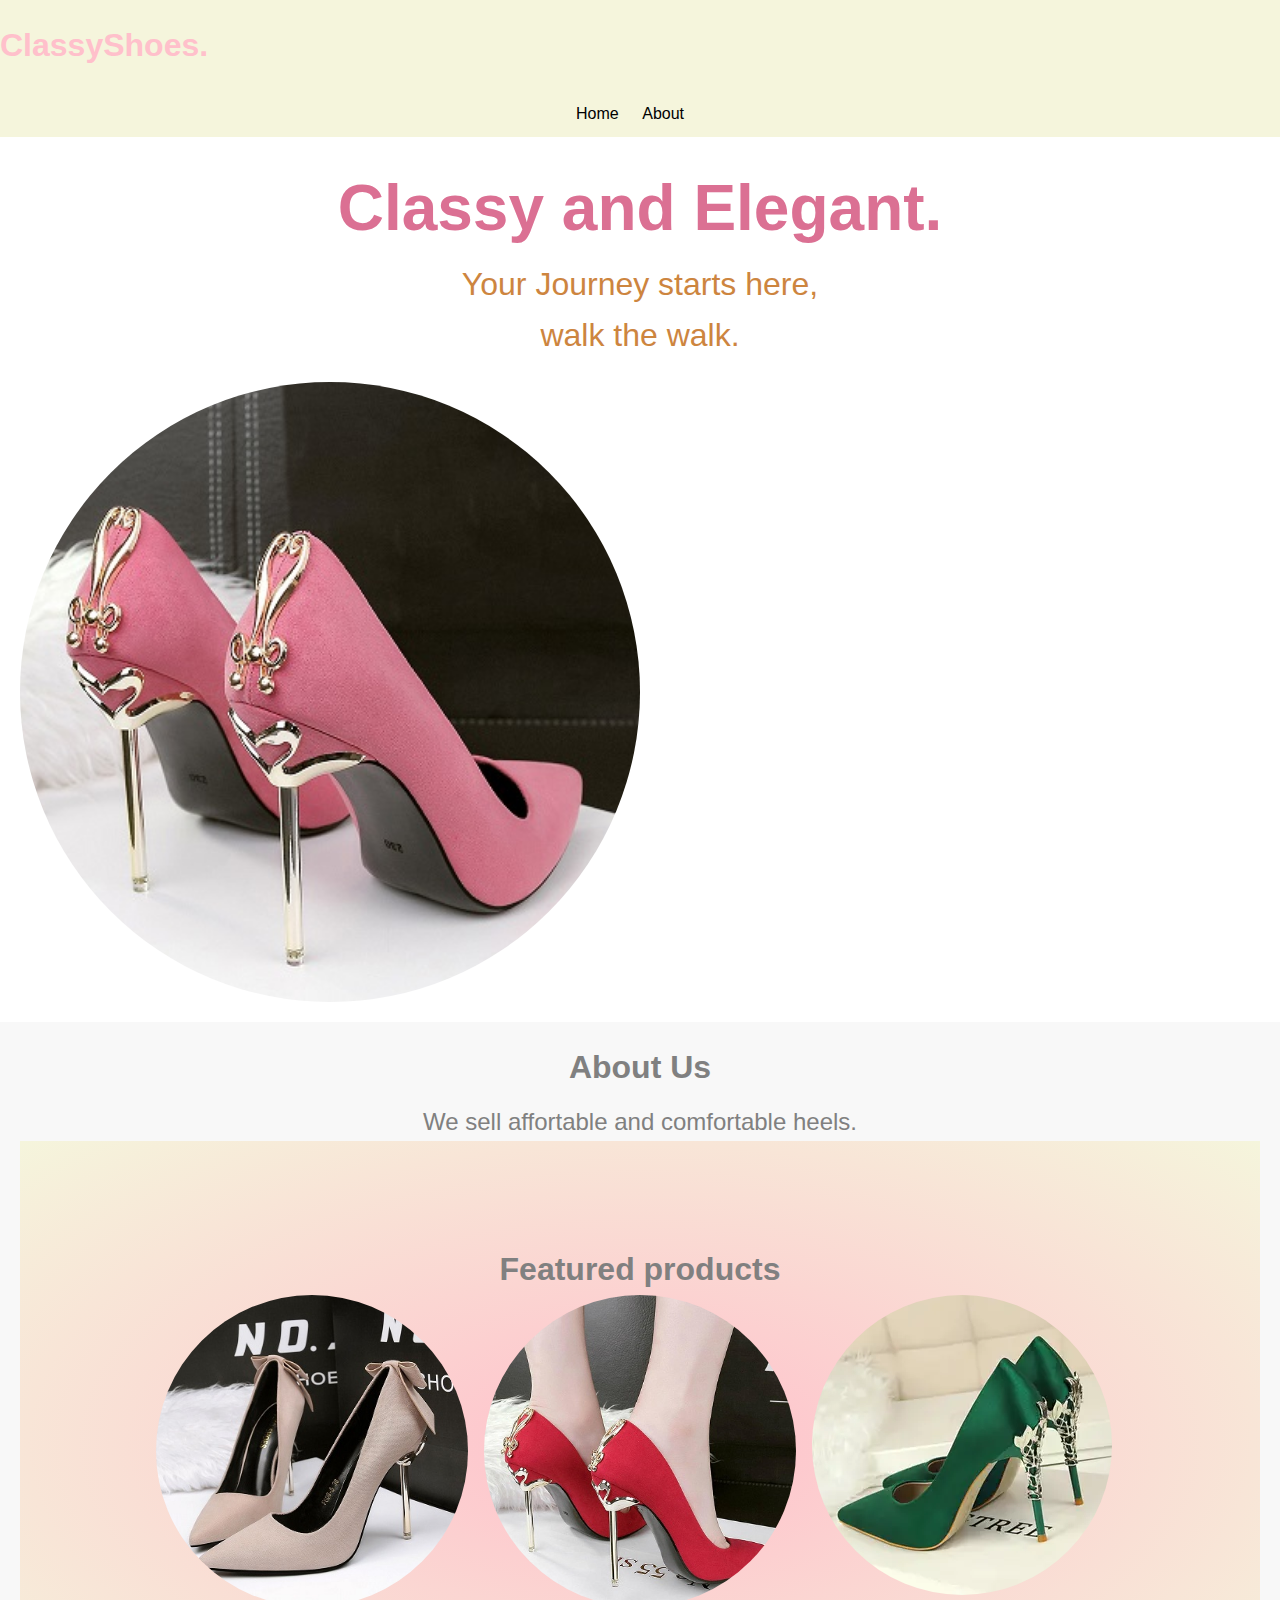
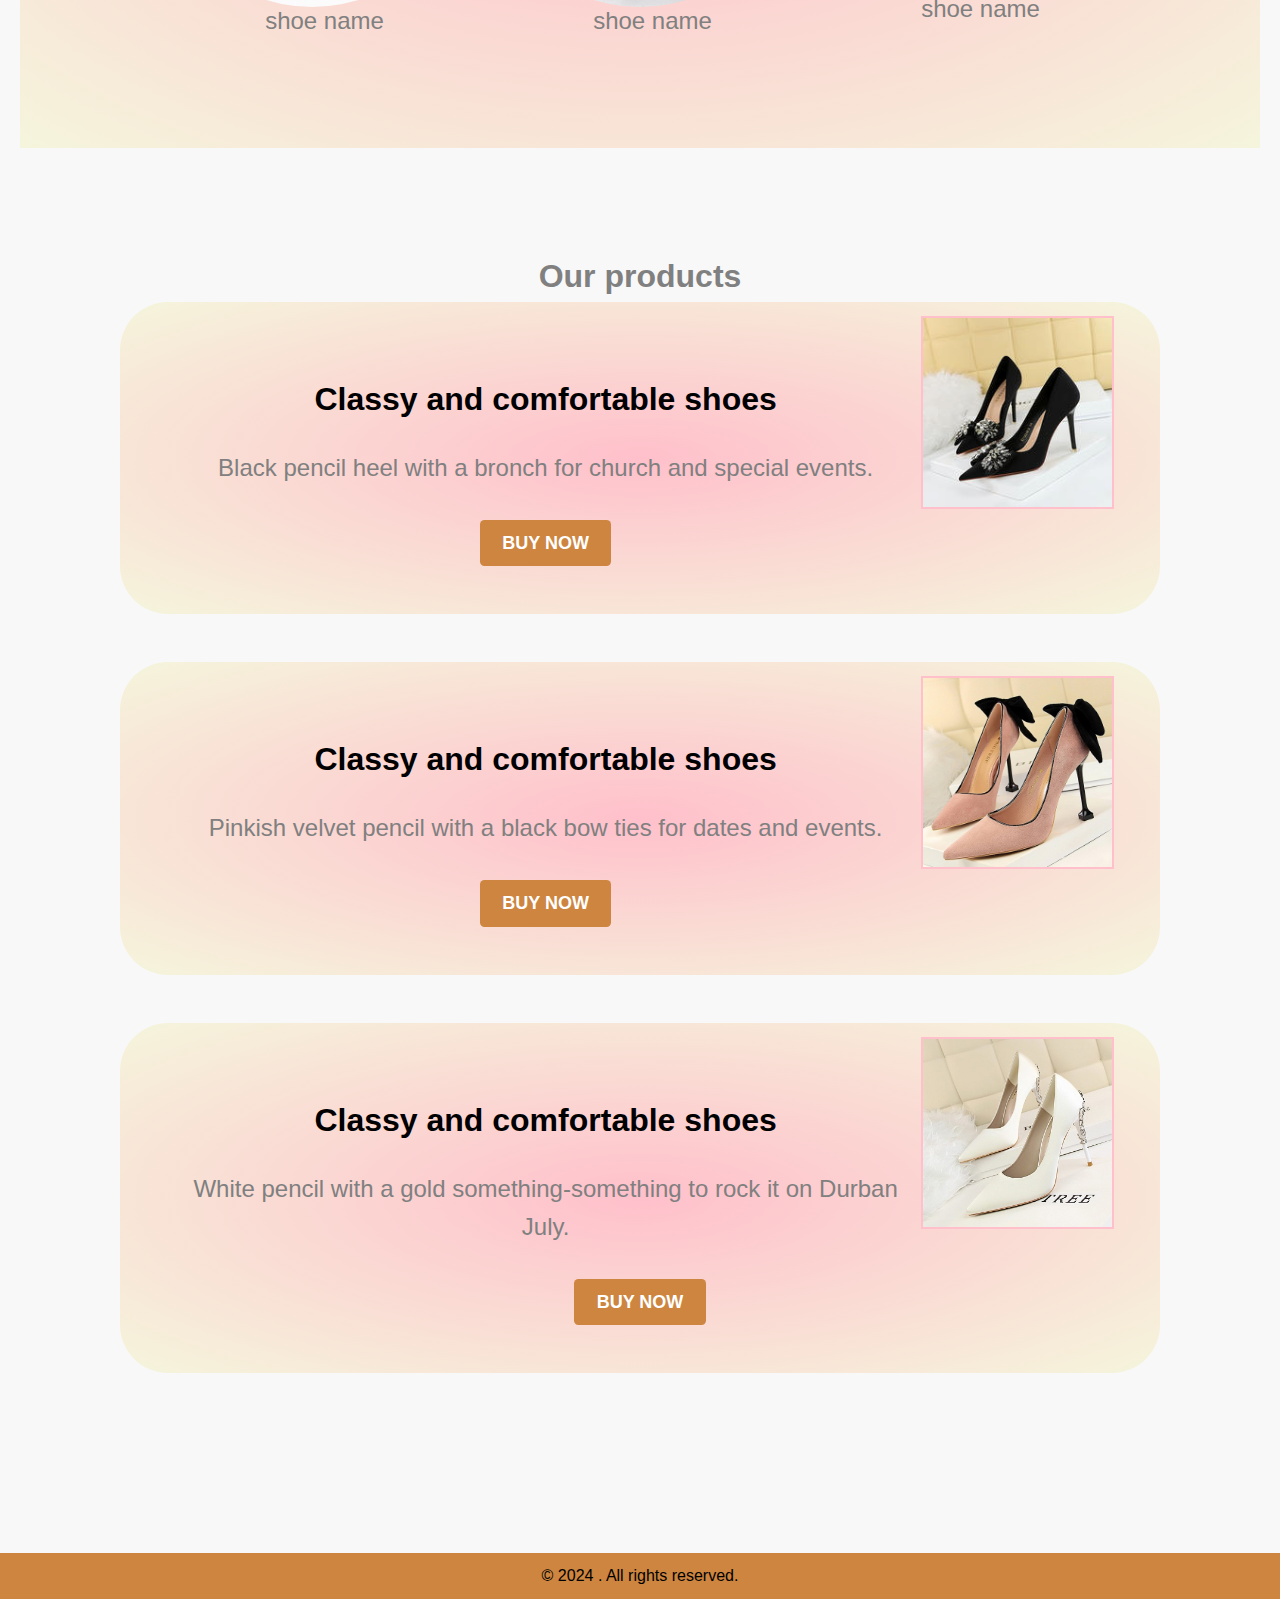
==== webpage.html @ e7e27472 "changes" ====
<!DOCTYPE html>
<html lang="en">
<head>
    <meta charset="UTF-8">
    <meta name="viewport" content="width=device-width, initial-scale=1.0">
    <link rel="stylesheet" href="style.css">
    <title>Webpage</title>



    <style>
        body, h1, h2, p, ul {
    margin: 0;
    padding: 0;
}

/* Style the header */
header {
    background-color: beige;
    color: pink;
    text-align: left;
    padding: 20px 0;
}

header h1 {
    margin: 0;
}

/* Style the navigation menu */
nav {
    background-color: beige;
    padding: 10px;
    text-align: center;
}

nav a {
    color: black;
    text-decoration: none;
    margin-right: 20px;
}


#home {
    padding: 20px;
}

#home h2 {
    color: palevioletred;
    text-align: center;
    font-size: 4em;
}

#home p {
    color: peru;
    text-align: center;
    font-size: 2em;
}


.My-picture {
    width: 50%;
    height: auto;
    margin-top: 20px;
    border-radius: 50%;
    border-color: palevioletred;
    
}
    </style>


    <style>   #about {
        background-color: #f8f8f8;
        padding: 20px;
        text-align: center;
    }

    #about h2 {
        color: grey;
        font-size: 2em;
        margin-bottom: 10px;
    }

    #about p {
        color: grey;
        font-size: 1.5em;
    }
    </style>
    
</head>
    <header>
        <h1>ClassyShoes.</h1>
    </header>

        <nav>
            <a href="#home">Home</a>
            <a href="#about">About</a>
        </nav>

        <section id="home">
            <h2>Classy and Elegant.</h2>
            <p>Your Journey starts here,<br> walk the walk.</p>
            <img class="My-picture" src="images/img7.jpg" alt="">
        </section>

        <section id="about">
            <h2>About Us</h2>
            <p>We sell affortable and comfortable heels.</p>

            <main>
                <section class="featured">
                  <div class="container">
                    <h2 class="section-title">Featured products</h2>
                    <div class="split">
                        <a href="" class="featured__item">
                            <img src="images/img1.jpg" alt="" class="featured__img">
                            <p class="featured__details"><span class="price">R99</span> shoe name</p>
                        </a>
                        <a href="" class="featured__item">
                            <img src="images/img2.jpg" alt="" class="featured__img">
                            <p class="featured__details"><span class="price">R99</span> shoe name</p>
                        </a>
                        <a href="" class="featured__item">
                            <img src="images/img5.jpg" alt="" class="featured__img">
                            <p class="featured__details"><span class="price">R99</span> shoe name</p>
                        </a>
                    </div>
                  </div>  
                </section>
    
    
                <section class="Our-products">
                    <div class="container">
                        <h2 class="section-title">Our products</h2>
    
                        <article class="product shoe-black spacing">
                            <img src="images/img4.jpg" alt="" class="product__img">
                            <h3 class="product__title">Classy and comfortable shoes</h3>
                            <p class="product__description">Black pencil heel with a bronch for church and special events.</p>
                            <a href="" class="btn">Buy now</a>
                        </article>
    
                        <article class="product shoe-pitch spacing">
                            <img src="images/img3.jpg" alt="" class="product__img">
                            <h3 class="product__title">Classy and comfortable shoes</h3>
                            <p class="product__description">Pinkish velvet pencil with a black bow ties for dates and events.</p>
                            <a href="" class="btn">Buy now</a>
                        </article>
    
                        <article class="product shoe-white spacing">
                            <img src="images/img6.jpg" alt="" class="product__img">
                            <h3 class="product__title">Classy and comfortable shoes</h3>
                            <p class="product__description">White pencil with a gold something-something to rock it on Durban July.</p>
                            <a href="" class="btn">Buy now</a>
                        </article>
    
                    </div>
                </section>
            </main>
        </section>



    <script>
        function showPage(pageId) {
        document.getElementById('home').style.display = 'none';
        document.getElementById('about').style.display = 'none';
        document.getElementById(pageId).style.display = 'block';
      }
    </script>

        


    <footer>
        <p>&copy; 2024  . All rights reserved.</p>
    </footer>
</body>
</html>
    
</body>
</html>
---- style.css ----
*,
    *::before,
    *::after{
        box-sizing: border-box;
    }
body {
    margin: 0;
    font-family: sans-serif;
    line-height: 1.6;
}

img {
    max-width: 100%;
     display: block;
}
h1,
h2,
h3,
p {
    margin: 0;
}
section {
    padding: 7em 0;
}

.container {
    width: 85%;
    max-width: 65em;
    margin: 0 auto;
}

.split {
    display: flex;
    gap: 1em;
    flex-wrap: wrap;
    justify-content: center;

    & > * {
        flex-basis: 30%;
        min-width: 15em;

    }
}

.spacing>*+* {
    margin-top: var(--spacer, 2rem);
}

.btn {
    display: inline-block;
    text-decoration: none;
    padding: .5em 1.25em;
    background: var(--clr-accent, peru);
    color: var(--clr-text, #fff);
    font-weight: 700;
    text-transform: uppercase;
    font-size: 1.125em;
    border-radius: .25em;
    transition: transform 250ms ease-in-out;
    opacity: 250ms linear;
}

.btn:hover,
.btn:focus {
    transform: scale(1.1);
    opacity: .9;
}

.primary-title {
    font-size: 4rem;
    line-height: 1;
    text-transform: uppercase;
}
.split a {
    text-decoration: none;
    color: palevioletred;
    text-align: center;
    line-height: 1.2;
}

.section-title {
    text-align: center;
    font-size: 4rem ;
    line-height: 1;
    color: peru;
    margin-bottom: 5rem;
}

.hero {
    color: white;
    text-align: center;
    padding: 15em 0;
   /* background-color: #222;*/
    background-image: 
    url(images/img1.jpg),
    radial-gradient(#444,#111);
    background-blend-mode: multiply;
    background-attachment: fixed;
    background-repeat: no-repeat;
    background-position: center center;

}
.featured__img {
    border-radius: 50%;
}

.featured {
    background: radial-gradient(pink, beige);




    header {
        background-color: beige;
        color:white;
        text-align: center;
        padding: 20px 0;
    }
    
    header h1 {
        margin: 0;

    }
    
    
    nav {
        background-color: #555;
        padding: 10px;
    }
    
    nav a {
        color: #fff;
        text-decoration: none;
        margin-right: 20px;
        background-color: beige;
        float: right;
    }
    
    section {
        padding: 20px;
        font-size: 20px;
    }
    #about h2, p{
        font-size: 30px;
    }
    #home {
        padding: 20px;
    }
    
    #home h2 {
        color: #333;
        text-align: center;
    }
    
    #home p {
        color: #666;
        text-align: center;
    }
    
    /* Style the image in the home section */
    .My-picture {
        width: 100%;
        height: auto;
        margin-top: 20px;
        float: right;
    }

section {
    padding: 20px;
    font-size: 20px;
}
#about h2, p{
    font-size: 30px;
}



/**************about***********/

#about {
    margin: 0;
}

#about h2 {
    display: block;
    color: white;
    font: 10px;
}
#about p {
    display: flex;
    font-size: 10px;
    color: peru;
    font-size: 10px;
}
.featured__img {
    border-radius: 50%;
    
}



   &__item {
    display: block;
    position: relative;
    transform: scale(.85);
    transition: transform 250ms ease-in-out;
    text-decoration: none;
    color: #444;
    text-align: center;
    line-height: 1.2;


   
    &:hover,
    &:focus{
        transform: scale(1);

        .featured__details {
            opacity: 1;
        }

    }
    &::after {
        content: '';
        position: absolute;
        top: 10;
        left: 10;
        padding: 75% 75% 0 0;
        border-radius: 0%;
        background-color: pink;
        z-index: -1;
    }
   }  

   .featured__details p, price, span {
    opacity: 0;
    transition: opacity 240ms linear;
    font-size: 10px;

    span {
        display: block;
        font-weight: 700;
        font-size: 2.5rem;
    }

   }
}

.product{
    background: radial-gradient(pink, beige);
    padding: 3em ;
    border-radius: 3em;
    margin-bottom: 3em;
    text-align: center;
}
.product__title {
    font-size: 2rem;
    line-height: 1.1;
    color: black;
    text-shadow: 0 0 .2em rgb(black, .2);
}

.product__img {
    margin: -2em 0 0 0;
}

    @media  (min-width: 45rem) {
        .product__img {
            float: right;
            width: 20%;
            outline: 2px solid pink;

            }   
    }



.product shoe-black {
    color: var(--clr-inner) pink;
    color: var(--clr-outer) beige;
    color: var(--clr-accent) peru;
    
}

.product shoe-pitch {
    color: var(--clr-inner) purple;
    color: var(--clr-outer) pink;
    color: var(--clr-accent) peru;
}
 
.product shoe-pitch {
    color: var(--clr-inner) plum;
    color: var(--clr-outer) pink;
    color: var(--clr-accent) peru;

}


footer {
    background-color: peru;
    color: black;
    padding: 10px;
    text-align: center;
    position: relative;
}
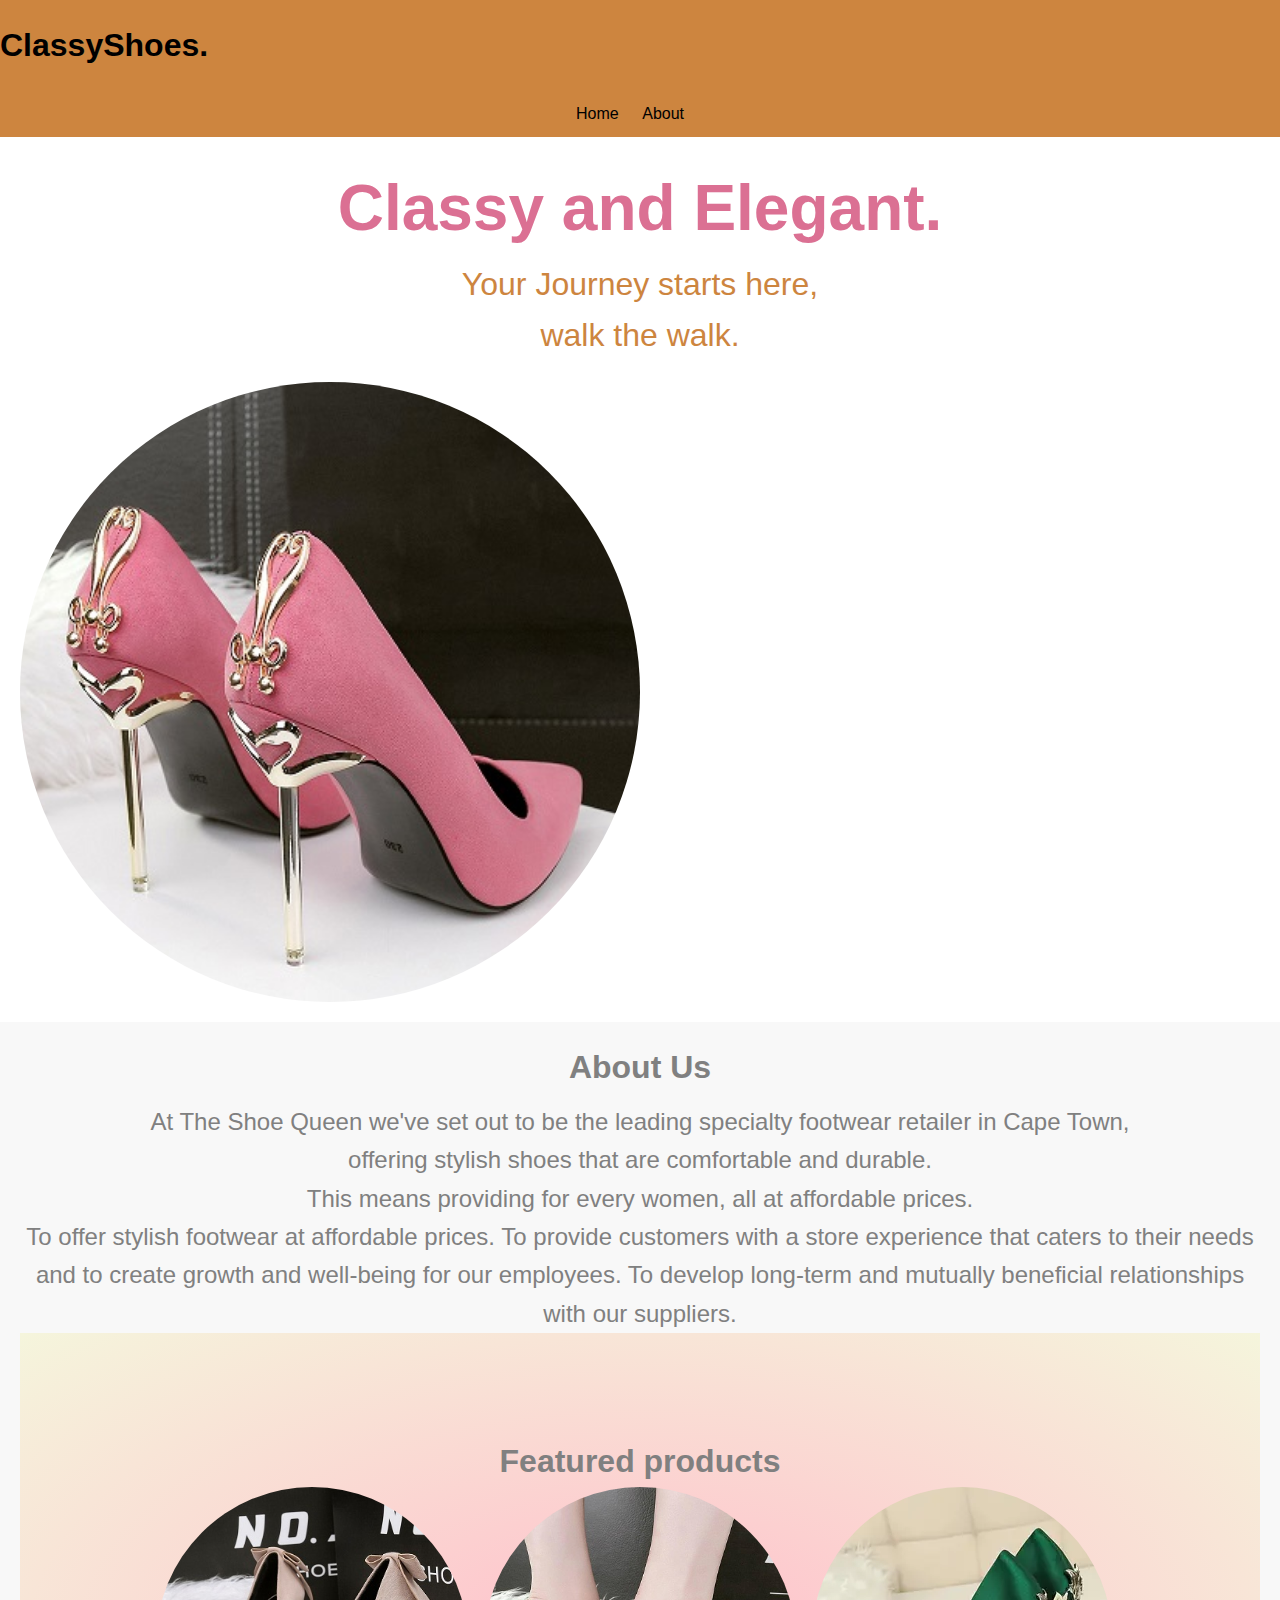
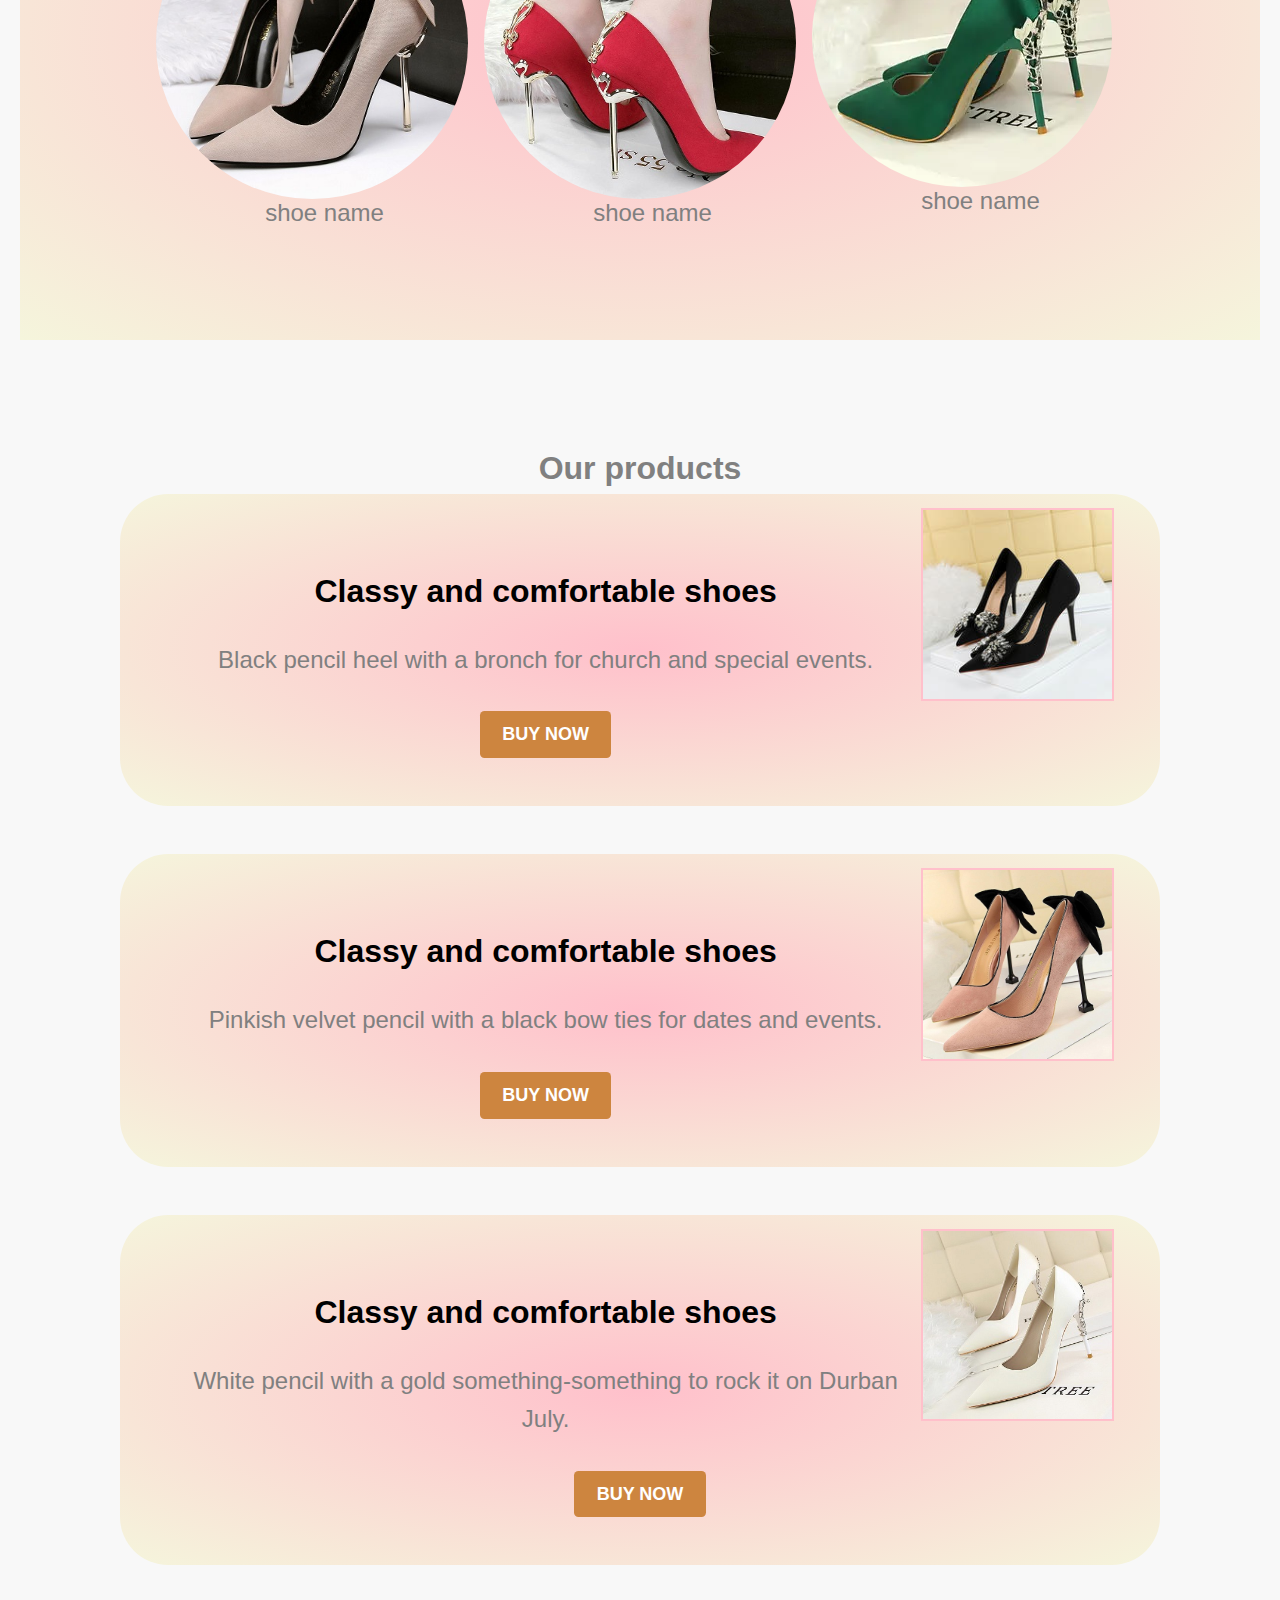
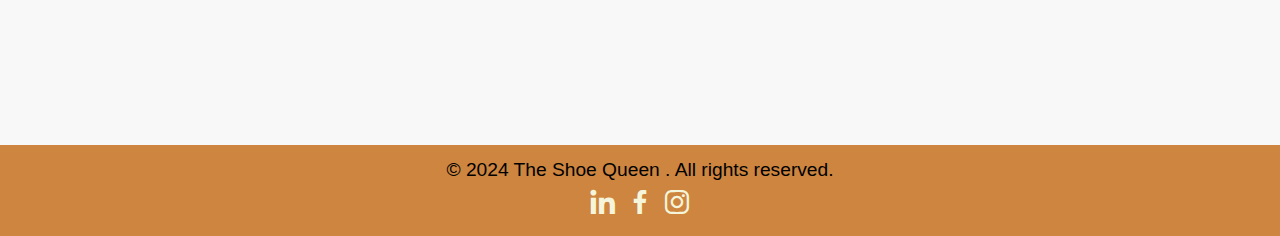
==== commit 6937db9f: "changes made" ====
--- a/webpage.html
+++ b/webpage.html
@@ -2,7 +2,7 @@
 <html lang="en">
 <head>
     <meta charset="UTF-8">
-    <meta name="viewport" content="width=device-width, initial-scale=1.0">
+    <link href='https://unpkg.com/boxicons@2.1.4/css/boxicons.min.css' rel='stylesheet'>
     <link rel="stylesheet" href="style.css">
     <title>Webpage</title>
 
@@ -16,8 +16,8 @@
 
 /* Style the header */
 header {
-    background-color: beige;
-    color: pink;
+    background-color: peru;
+    color: black;
     text-align: left;
     padding: 20px 0;
 }
@@ -28,7 +28,7 @@
 
 /* Style the navigation menu */
 nav {
-    background-color: beige;
+    background-color: peru;
     padding: 10px;
     text-align: center;
 }
@@ -104,7 +104,10 @@
 
         <section id="about">
             <h2>About Us</h2>
-            <p>We sell affortable and comfortable heels.</p>
+            <p>At The Shoe Queen we've set out to be the leading specialty footwear retailer in Cape Town,<br> offering stylish shoes that are comfortable and durable.<br> 
+                This means providing for every women, all at affordable prices.</p>
+            <p>To offer stylish footwear at affordable prices. To provide customers with a store experience that caters to their needs<br>
+                  and to create growth and well-being for our employees. To develop long-term and mutually beneficial relationships with our suppliers.</p>
 
             <main>
                 <section class="featured">
@@ -172,7 +175,12 @@
 
 
     <footer>
-        <p>&copy; 2024  . All rights reserved.</p>
+        <p>&copy; 2024 The Shoe Queen . All rights reserved.</p>
+             <div class="icons">
+                <a href="#"><i class='bx bxl-linkedin'></i></a>
+             <a href="#"><i class='bx bxl-facebook'></i></a>
+             <a href="#"><i class='bx bxl-instagram'></i></a>
+             </div>
     </footer>
 </body>
 </html>
--- a/style.css
+++ b/style.css
@@ -302,4 +302,9 @@
     padding: 10px;
     text-align: center;
     position: relative;
+    font-size: 1.2rem;
+}
+footer .icons i{
+    font-size: 2rem;
+    color: beige;
 }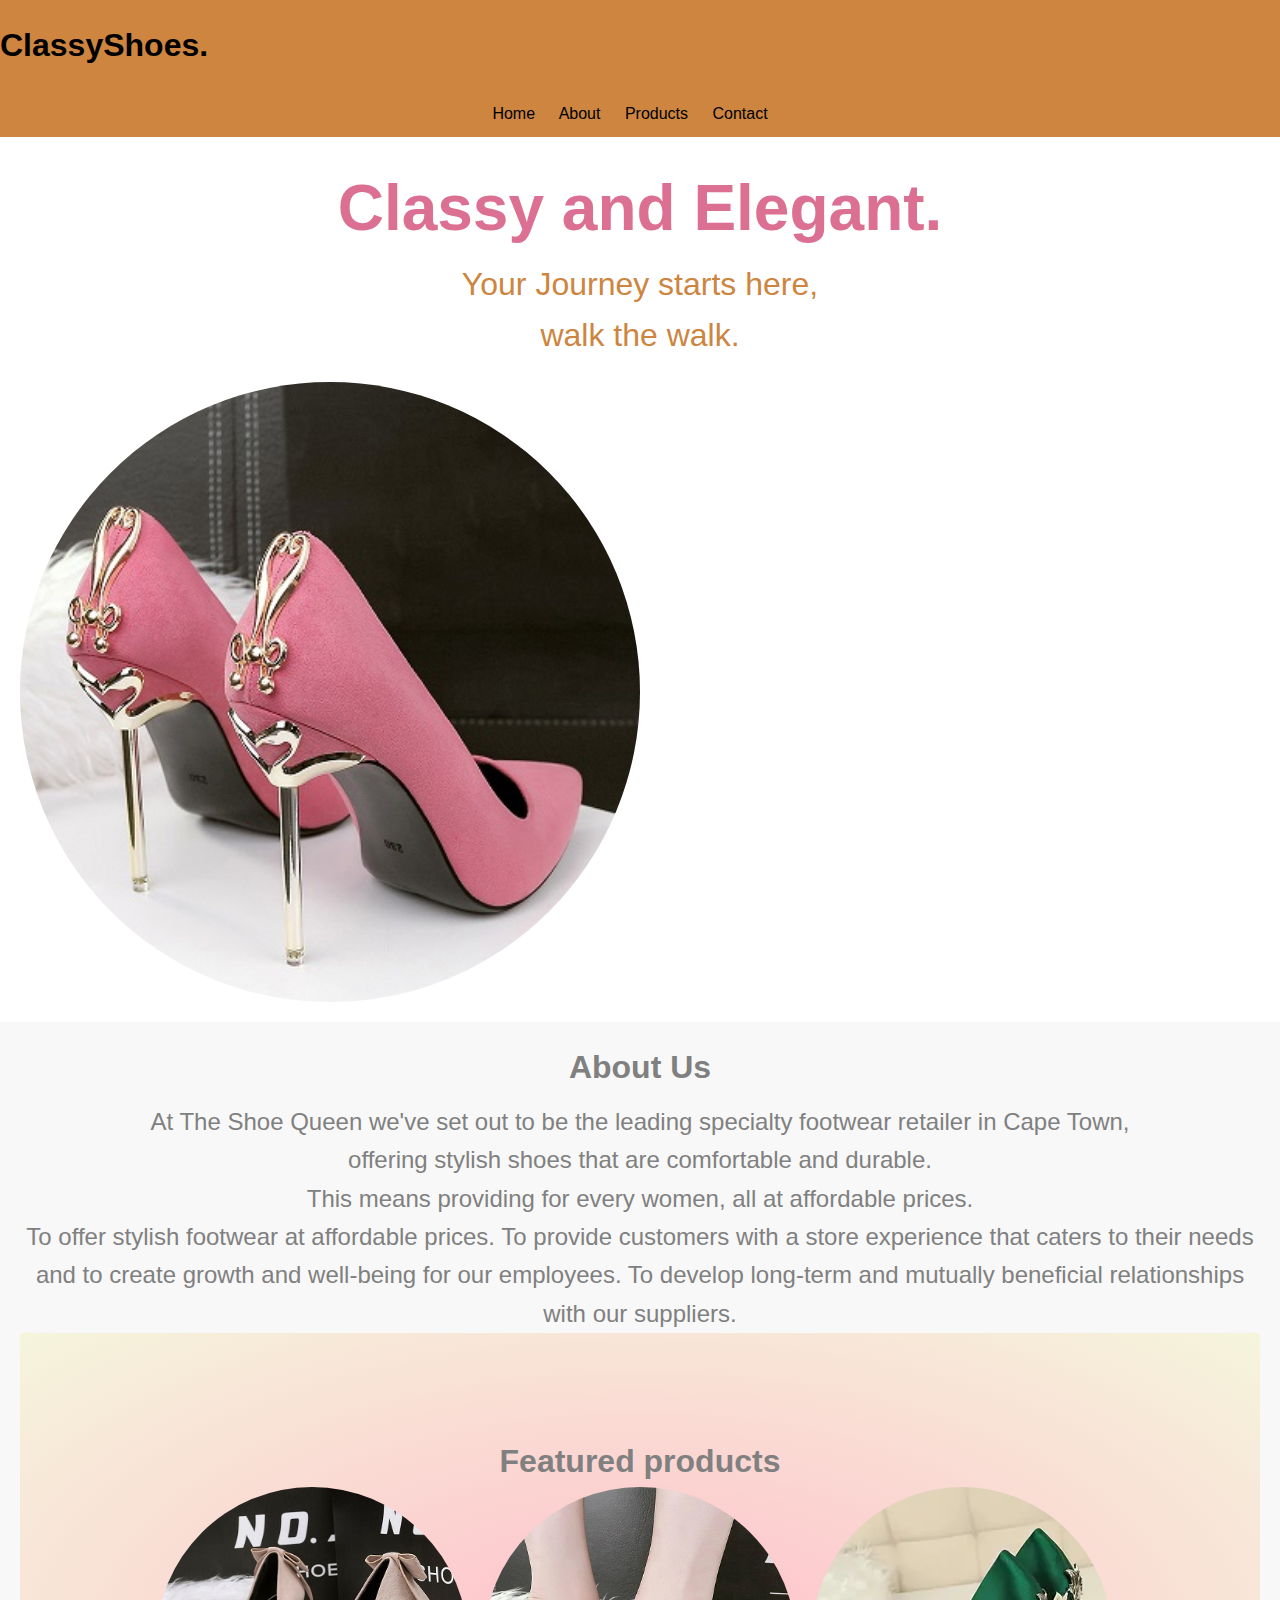
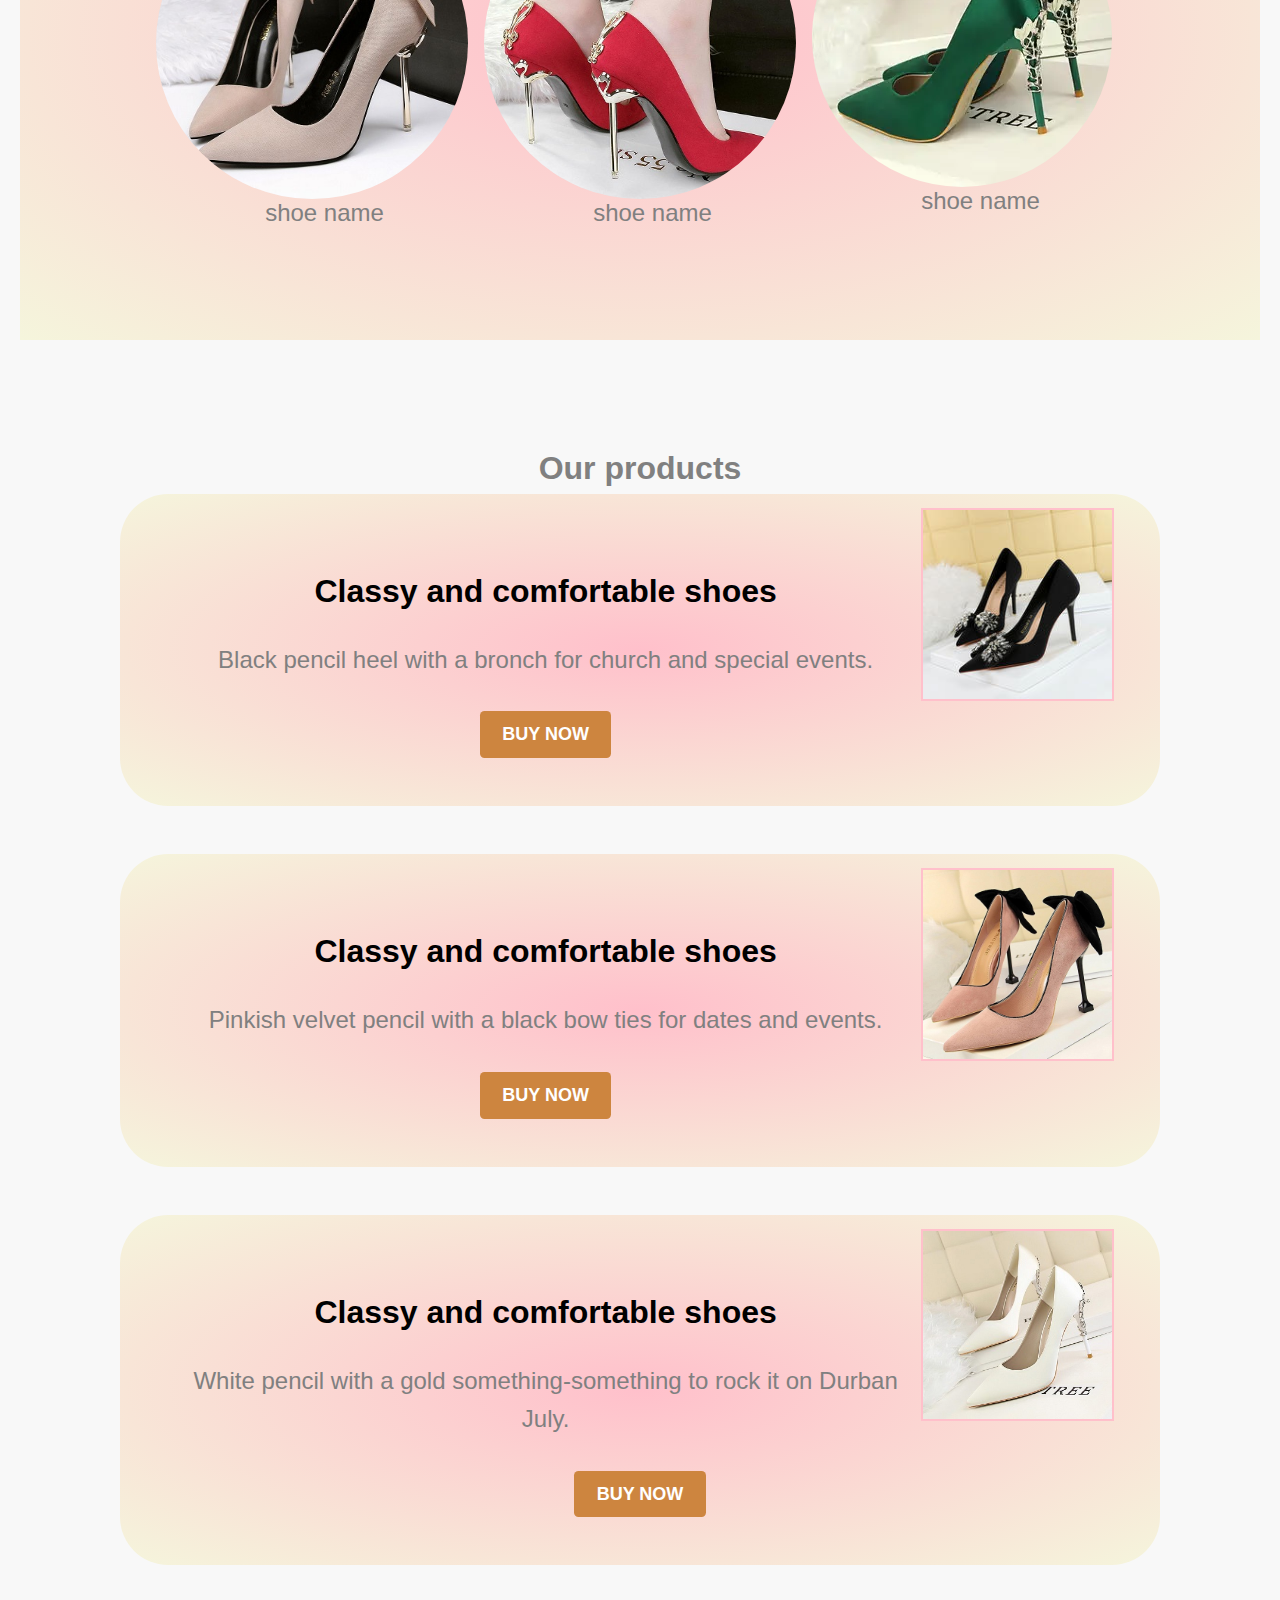
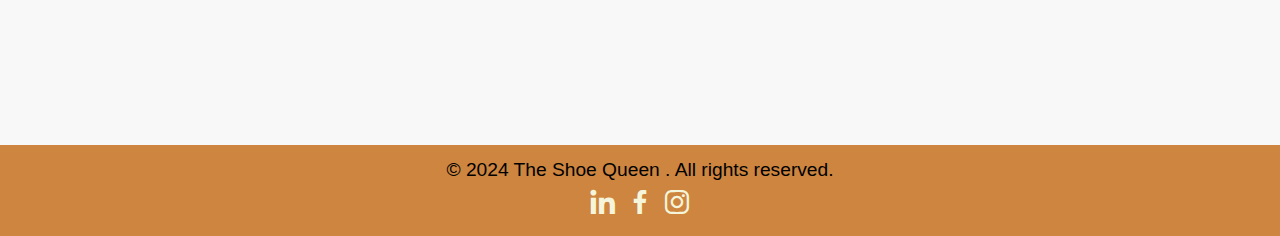
==== commit 5f7d94eb: "changas made" ====
--- a/webpage.html
+++ b/webpage.html
@@ -94,6 +94,8 @@
         <nav>
             <a href="#home">Home</a>
             <a href="#about">About</a>
+            <a href="#">Products</a>
+            <a href="#">Contact</a>
         </nav>
 
         <section id="home">
